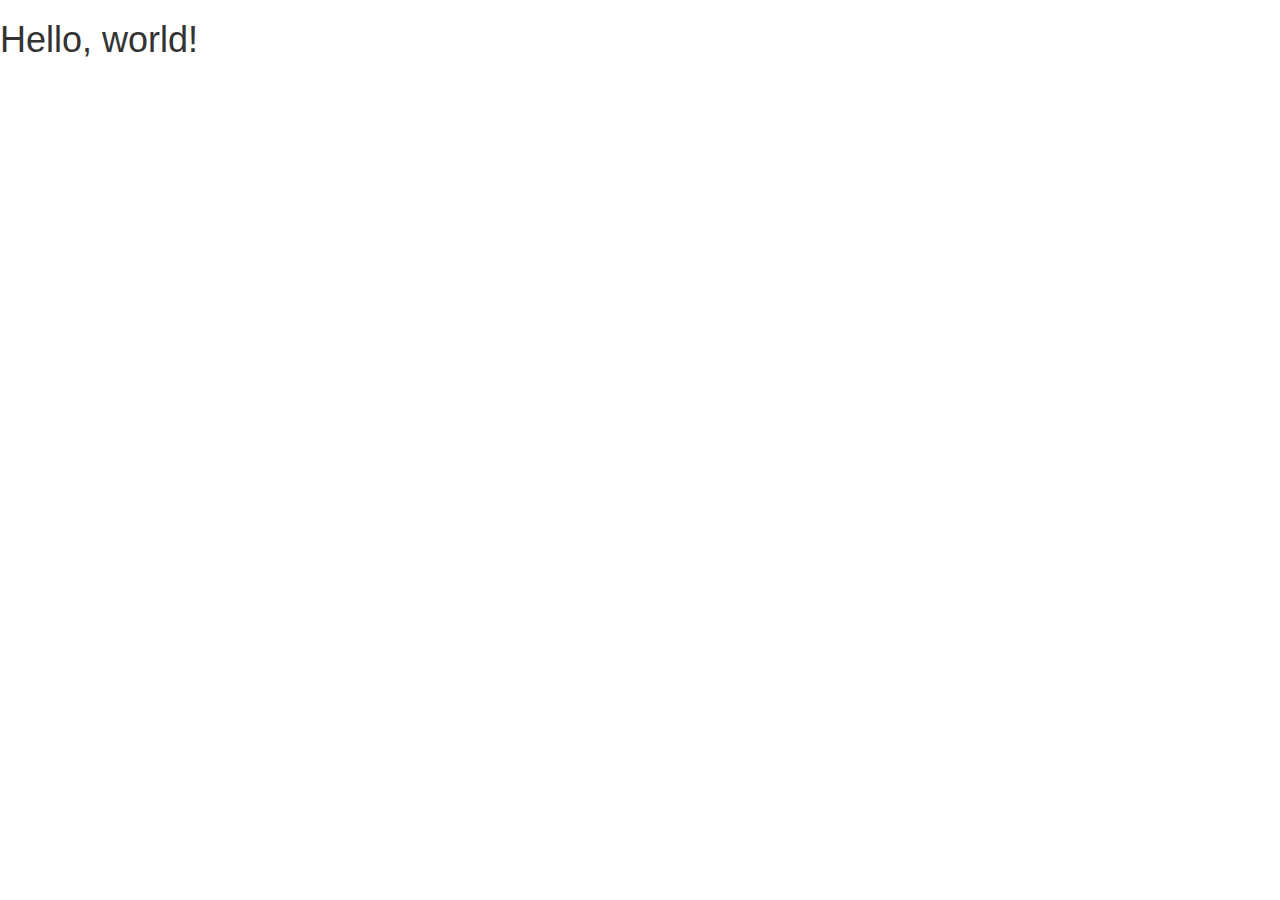
==== index.html @ 63eaccc1 "created bootstrap project" ====
<!DOCTYPE html>
<html lang="en">
  <head>
    <meta charset="utf-8">
    <meta http-equiv="X-UA-Compatible" content="IE=edge">
    <meta name="viewport" content="width=device-width, initial-scale=1">
    <!-- The above 3 meta tags *must* come first in the head; any other head content must come *after* these tags -->
    <title>Bootstrap 101 Template</title>

    <!-- Bootstrap -->
    <link href="css/bootstrap.min.css" rel="stylesheet">

    <!-- HTML5 shim and Respond.js for IE8 support of HTML5 elements and media queries -->
    <!-- WARNING: Respond.js doesn't work if you view the page via file:// -->
    <!--[if lt IE 9]>
      <script src="https://oss.maxcdn.com/html5shiv/3.7.2/html5shiv.min.js"></script>
      <script src="https://oss.maxcdn.com/respond/1.4.2/respond.min.js"></script>
    <![endif]-->
  </head>
  <body>
    <h1>Hello, world!</h1>

    <!-- jQuery (necessary for Bootstrap's JavaScript plugins) -->
    <script src="https://ajax.googleapis.com/ajax/libs/jquery/1.11.2/jquery.min.js"></script>
    <!-- Include all compiled plugins (below), or include individual files as needed -->
    <script src="js/bootstrap.min.js"></script>
  </body>
</html>

<!-- Paused video @ 7:44 -->
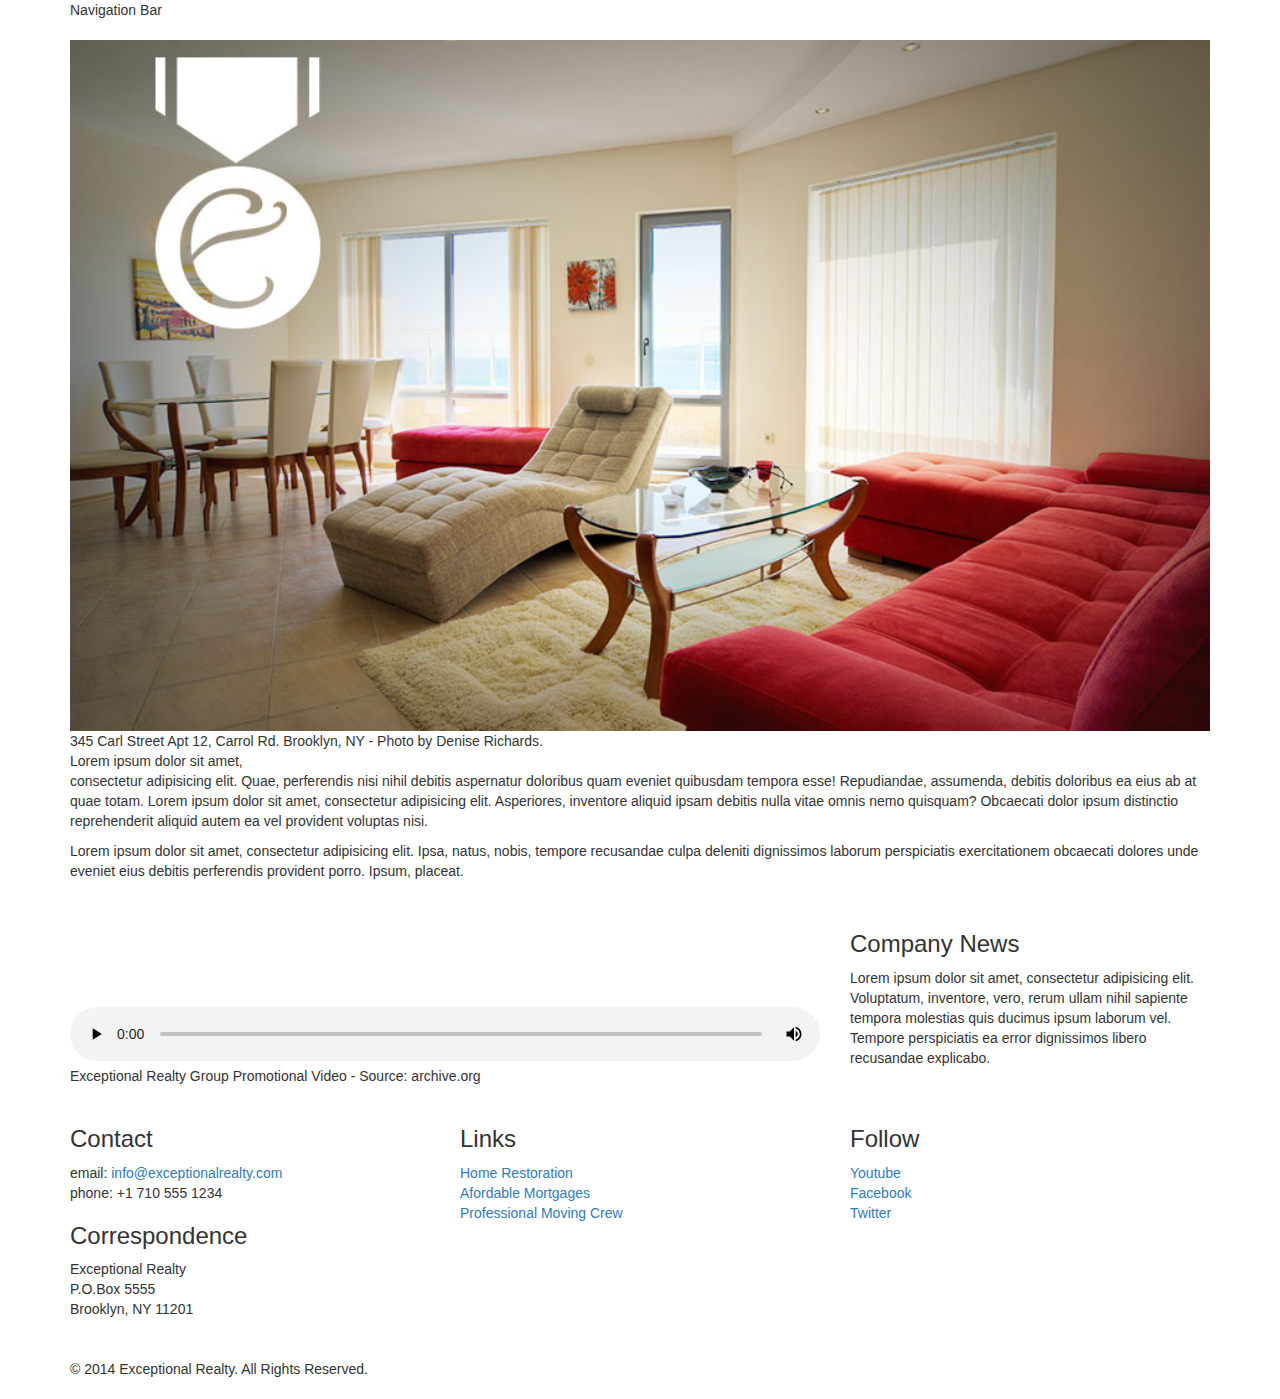
==== commit 308d139c: "finish layout index.html" ====
--- a/index.html
+++ b/index.html
@@ -5,11 +5,11 @@
     <meta http-equiv="X-UA-Compatible" content="IE=edge">
     <meta name="viewport" content="width=device-width, initial-scale=1">
     <!-- The above 3 meta tags *must* come first in the head; any other head content must come *after* these tags -->
-    <title>Bootstrap 101 Template</title>
+    <title>Exceptional Realty Group - Luxury Homes - About</title>
 
     <!-- Bootstrap -->
     <link href="css/bootstrap.min.css" rel="stylesheet">
-
+    <link href="css/style.css" rel="stylesheet">
     <!-- HTML5 shim and Respond.js for IE8 support of HTML5 elements and media queries -->
     <!-- WARNING: Respond.js doesn't work if you view the page via file:// -->
     <!--[if lt IE 9]>
@@ -18,7 +18,78 @@
     <![endif]-->
   </head>
   <body>
-    <h1>Hello, world!</h1>
+    <div class="container">
+      <div class="row">
+        <div class="col-sm-12">
+          Navigation Bar
+        </div>
+      </div> <!-- End Row -->
+      <div class="row">
+        <div class="col-sm-12">
+          <figure>
+              <img src="images/intro-pic.jpg" alt="A beautiful living room." title="Welcome to Exceptional Realty Group">
+              <figcaption>345 Carl Street Apt 12, Carrol Rd. Brooklyn, NY - Photo by Denise Richards.</figcaption>
+            </figure>
+
+            <p>Lorem ipsum dolor sit amet,<br> consectetur adipisicing elit. Quae, perferendis nisi nihil debitis aspernatur doloribus quam eveniet quibusdam tempora esse! Repudiandae, assumenda, debitis doloribus ea eius ab at quae totam. Lorem ipsum dolor sit amet, consectetur adipisicing elit. Asperiores, inventore aliquid ipsam debitis nulla vitae omnis nemo quisquam? Obcaecati dolor ipsum distinctio reprehenderit aliquid autem ea vel provident voluptas nisi.</p>
+            <p>Lorem ipsum dolor sit amet, consectetur adipisicing elit. Ipsa, natus, nobis, tempore recusandae culpa deleniti dignissimos laborum perspiciatis exercitationem obcaecati dolores unde eveniet eius debitis perferendis provident porro. Ipsum, placeat.</p>
+        </div>
+      </div> <!-- End Row -->
+      <div class="row">
+        <div class="col-sm-8">
+          <figure>
+            <video controls>
+              <source src="videos/real-estate.mp4" type="video/mp4"> 
+              <source src="videos/real-estate.ogv" type="video/ogg">
+              Your browser does not support HTML5 video. <a href="http://browsehappy.com" target="_blank">Please upgrade your browser</a>.
+            </video>
+            <figcaption>Exceptional Realty Group Promotional Video - Source: archive.org</figcaption>
+          </figure>
+        </div>
+        <div class="col-sm-4">
+          <h3>Company News</h3>
+          <p>Lorem ipsum dolor sit amet, consectetur adipisicing elit. Voluptatum, inventore, vero, rerum ullam nihil sapiente tempora molestias quis ducimus ipsum laborum vel. Tempore perspiciatis ea error dignissimos libero recusandae explicabo.</p>
+        </div>
+      </div> <!-- End Row -->
+      <div class="row">
+        <div class="col-sm-4">
+          <h3>Contact</h3>
+          <p>
+            email: <a href="mailto:info@exceptionalrealty.com">info@exceptionalrealty.com</a><br>
+            phone: +1 710 555 1234
+          </p>
+          <h3>Correspondence</h3>
+          <address>
+            Exceptional Realty<br>
+            P.O.Box 5555<br>
+            Brooklyn, NY 11201
+          </address>
+        </div>
+        <div class="col-sm-4">
+          <h3>Links</h3>
+          <p>
+            <a href="#" target="_blank">Home Restoration</a><br>
+            <a href="#" target="_blank">Afordable Mortgages</a><br>
+            <a href="#" target="_blank">Professional Moving Crew</a>
+          </p>
+        </div>
+        <div class="col-sm-4">
+           <h3>Follow</h3>
+          <p>
+            <a href="#" target="_blank">Youtube</a><br>
+            <a href="#" target="_blank">Facebook</a><br>
+            <a href="#" target="_blank">Twitter</a>
+          </p>
+        </div>
+      </div> <!-- End Row -->
+      <div class="row">
+        <div class="col-sm-12">
+            <footer>
+      &copy; 2014 Exceptional Realty. All Rights Reserved.
+            </footer>
+        </div>
+      </div> <!-- End Row -->
+    </div> <!-- Container Close -->
 
     <!-- jQuery (necessary for Bootstrap's JavaScript plugins) -->
     <script src="https://ajax.googleapis.com/ajax/libs/jquery/1.11.2/jquery.min.js"></script>
@@ -27,4 +98,4 @@
   </body>
 </html>
 
-<!-- Paused video @ 7:44 -->+<!-- Paused @ 12m -->--- a/css/style.css
+++ b/css/style.css
@@ -0,0 +1,8 @@
+img, video, audio, iframe, table, form {
+  width: 100%; /* IE */
+  max-width: 100%; /* FF, Safari, Chrome */
+}
+
+.row {
+	margin-bottom: 20px;
+}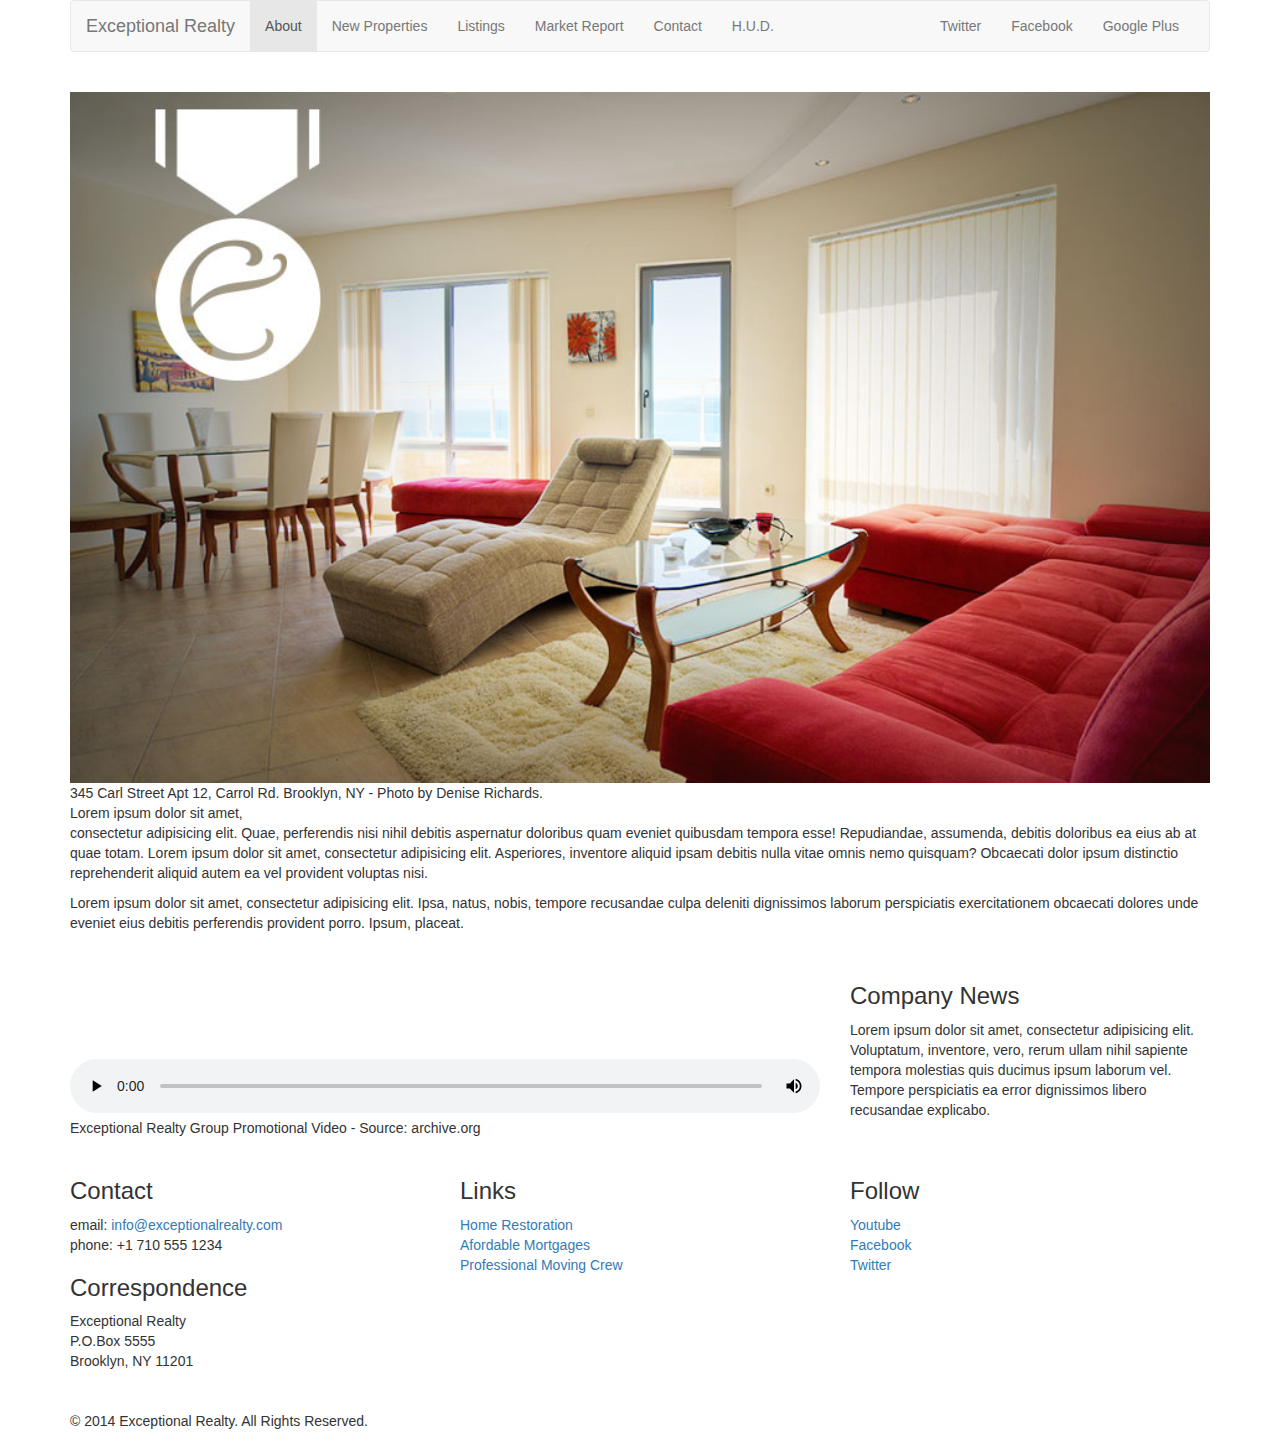
==== commit f9f501d6: "added some style and navbar" ====
--- a/index.html
+++ b/index.html
@@ -21,7 +21,38 @@
     <div class="container">
       <div class="row">
         <div class="col-sm-12">
-          Navigation Bar
+          <nav class="navbar navbar-default">
+            <div class="container-fluid">
+      <!-- Brand and toggle get grouped for better mobile display -->
+              <div class="navbar-header">
+                <button type="button" class="navbar-toggle collapsed" data-toggle="collapse" data-target="#bs-example-navbar-collapse-1">
+                <span class="sr-only">Toggle navigation</span>
+                <span class="icon-bar"></span>
+                <span class="icon-bar"></span>
+                <span class="icon-bar"></span>
+                </button>
+                <a class="navbar-brand" href="#">Exceptional Realty</a>
+              </div>
+
+                    <!-- Collect the nav links, forms, and other content for toggling -->
+              <div class="collapse navbar-collapse" id="bs-example-navbar-collapse-1">
+                <ul class="nav navbar-nav">
+                  <li class="active"><a class="selected" href="index.html">About</a></li>
+                  <li><a href="new-properties.html">New Properties</a></li>
+                  <li><a href="real-estate-listings.html">Listings</a></li>
+                  <li><a href="market-report.html">Market Report</a></li>
+                  <li><a href="contact.html">Contact</a></li>
+                  <li><a href="http://hud.gov" target="_blank">H.U.D.</a></li>
+                </ul>
+                    <!-- Social Icons -->
+                <ul class="nav navbar-nav navbar-right">
+                  <li><a class="twit" title="Twitter" href="/images/social-icons.png">Twitter</a></li>
+                  <li><a class="fbook" title="Facebook" href="#">Facebook</a></li>
+                  <li><a class="gplus" title="Google Plus" href="#">Google Plus</a></li>
+                </ul>
+      </div><!-- /.navbar-collapse -->
+    </div><!-- /.container-fluid -->
+          </nav>
         </div>
       </div> <!-- End Row -->
       <div class="row">
--- a/css/style.css
+++ b/css/style.css
@@ -5,4 +5,5 @@
 
 .row {
 	margin-bottom: 20px;
-}+}
+
